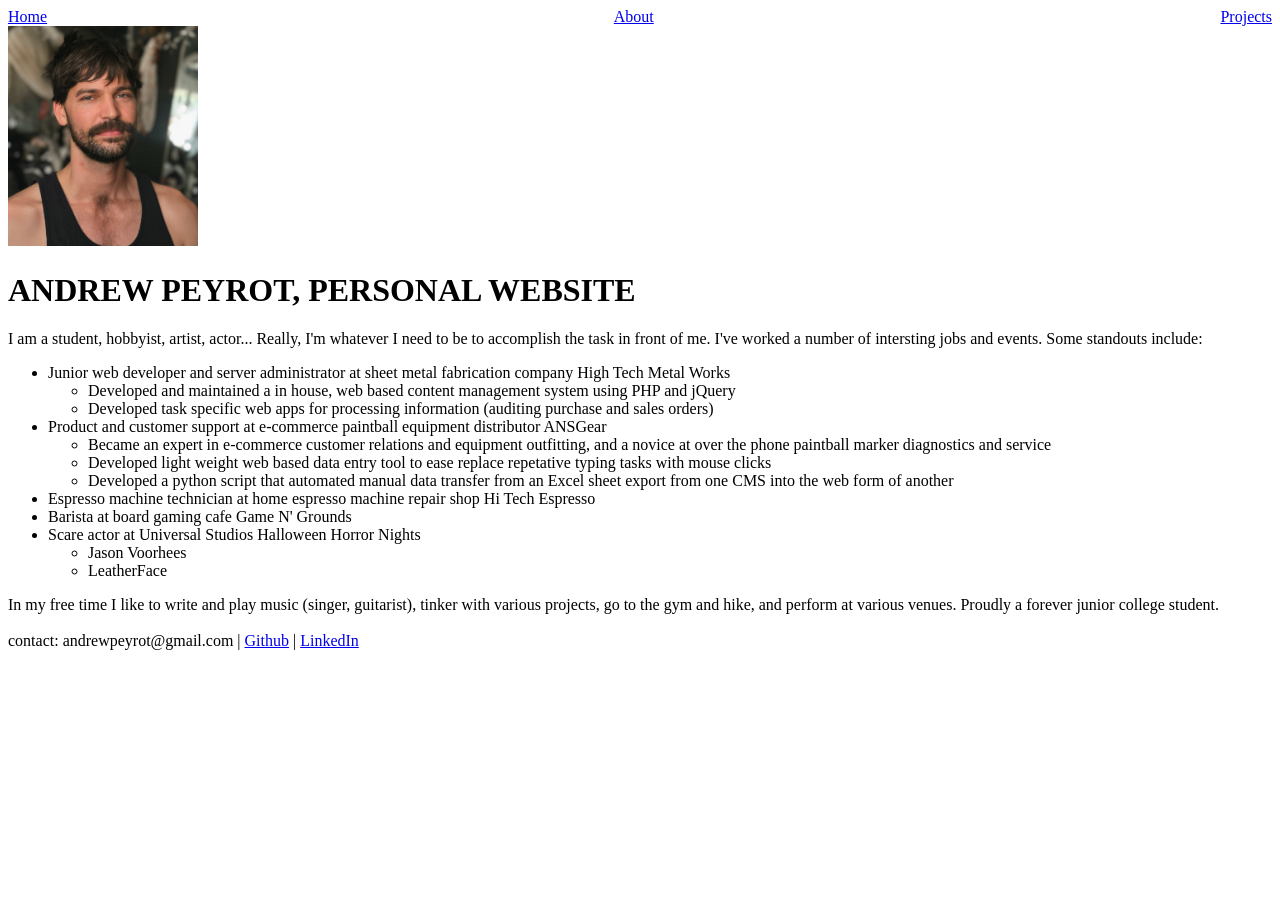
==== about.html @ afb9fe5c "Added files for all pages and resources currently planned and available" ====
<!DOCTYPE html>
<html>
	<head>
		<title>ANDREW PEYROT, PERSONAL WEBSITE</title>
		<link rel="stylesheet" href="./styleSheet.css">
	</head>
	<body>
    <div class="nav">
      <a href="./index.html">Home</a>
      <a href="./about.html">About</a>
      <a href="./projects.html">Projects</a>
    </div>
		<img class="portrait" src="./resources/me.jpg">
		<h1>ANDREW PEYROT, PERSONAL WEBSITE</h1>
		<p>I am a student, hobbyist, artist, actor... Really, I'm whatever I need to be to accomplish the task in front of me. I've worked a number of intersting jobs and events. Some standouts include: 
    </p>
		<ul> 
			<li>Junior web developer and server administrator at sheet metal fabrication company High Tech Metal Works
				<ul>
					<li>Developed and maintained a in house, web based content management system using PHP and jQuery</li>
					<li>Developed task specific web apps for processing information (auditing purchase and sales orders)</li>
				</ul>
			</li>
			<li>Product and customer support at e-commerce paintball equipment distributor ANSGear
				<ul>
					<li>Became an expert in e-commerce customer relations and equipment outfitting, and a novice at over the phone paintball marker diagnostics and service</li>
					<li>Developed light weight web based data entry tool to ease replace repetative typing tasks with mouse clicks</li>
					<li>Developed a python script that automated manual data transfer from an Excel sheet export from one CMS into the web form of another</li>
				</ul>
			</li>
			<li>Espresso machine technician at home espresso machine repair shop Hi Tech Espresso</li>
			<li>Barista at board gaming cafe Game N' Grounds</li>
			<li>Scare actor at Universal Studios Halloween Horror Nights
				<ul>
					<li>Jason Voorhees</li>
					<li>LeatherFace</li>
				</ul>
		</ul>
		In my free time I like to write and play music (singer, guitarist), tinker with various projects, go to the gym and hike, and perform at various venues. Proudly a forever junior college student. 

    <br><br>contact: andrewpeyrot@gmail.com | <a href="https://github.com/mr-weeto">Github</a> | <a href="https://www.linkedin.com/in/andrew-peyrot-27940419a/">LinkedIn</a>


	</body>
</html>
---- styleSheet.css ----
:root {
  --boxHeight: 400px; 
}
/**/
.container {
  display: grid;
  grid-template-areas:
    "content content content"
    "content content content"
    "content content content";
  grid-template-columns: 1fr 1fr 1fr ;
  gap: 3px;
  background-color: #e7f1f2;
  border-color: #e7f1f2;
  padding: 5px;
  text-align: center;
}
.single-item-container {
  display: flex;
  justify-content: center;
  gap: 3px;
  background-color: #e7f1f2;
  padding: 5px;
  text-align: center;
  font-size:40px;
}
.container div {
  display: flex;
  text-align: center;
  flex-direction: column;
  background-color: white;
  border-color: #e7f1f2;
  object-fit: contain;
  width:100%;
  cursor: pointer;
}
.image-container {
  width: 200px;
  height: 300px;
  border: 1px solid black;
  -webkit-filter: brightness(100%);
	-moz-filter: brightness(100%);
	-o-filter: brightness(100%);
	-ms-filter: brightness(100%);
	filter: brightness(100%);
}
.image-container:hover {
  -webkit-filter: brightness(75%);
	-moz-filter: brightness(75%);
	-o-filter: brightness(75%);
	-ms-filter: brightness(75%);
	filter: brightness(75%);
}
.image-container img {
  width: 50%;
  height: 50%;
  object-fit: contain;
  margin-left: auto;
  margin-right: auto;
}
.project-image-container img {
  width: 100%;
  height: 100%;
  display: flex;
  align-items: center;
}
.portrait {
	max-width:15%;
	height:auto
}
.nav {
  display: flex;
  justify-content: space-between;
  align-items: center;
}
.image-crop {
  width: 300px;
  height: 50px;
  overflow: hidden;
}

.image-crop img {
  width: 100%;
  height: 100%;
  object-fit: cover;          /* fills container and crops */
  object-position: 50% 27%;   /* shift visible area */
}
.pixel-art {
  image-rendering: pixelated;
  image-rendering: -moz-crisp-edges;
  image-rendering: crisp-edges;
}
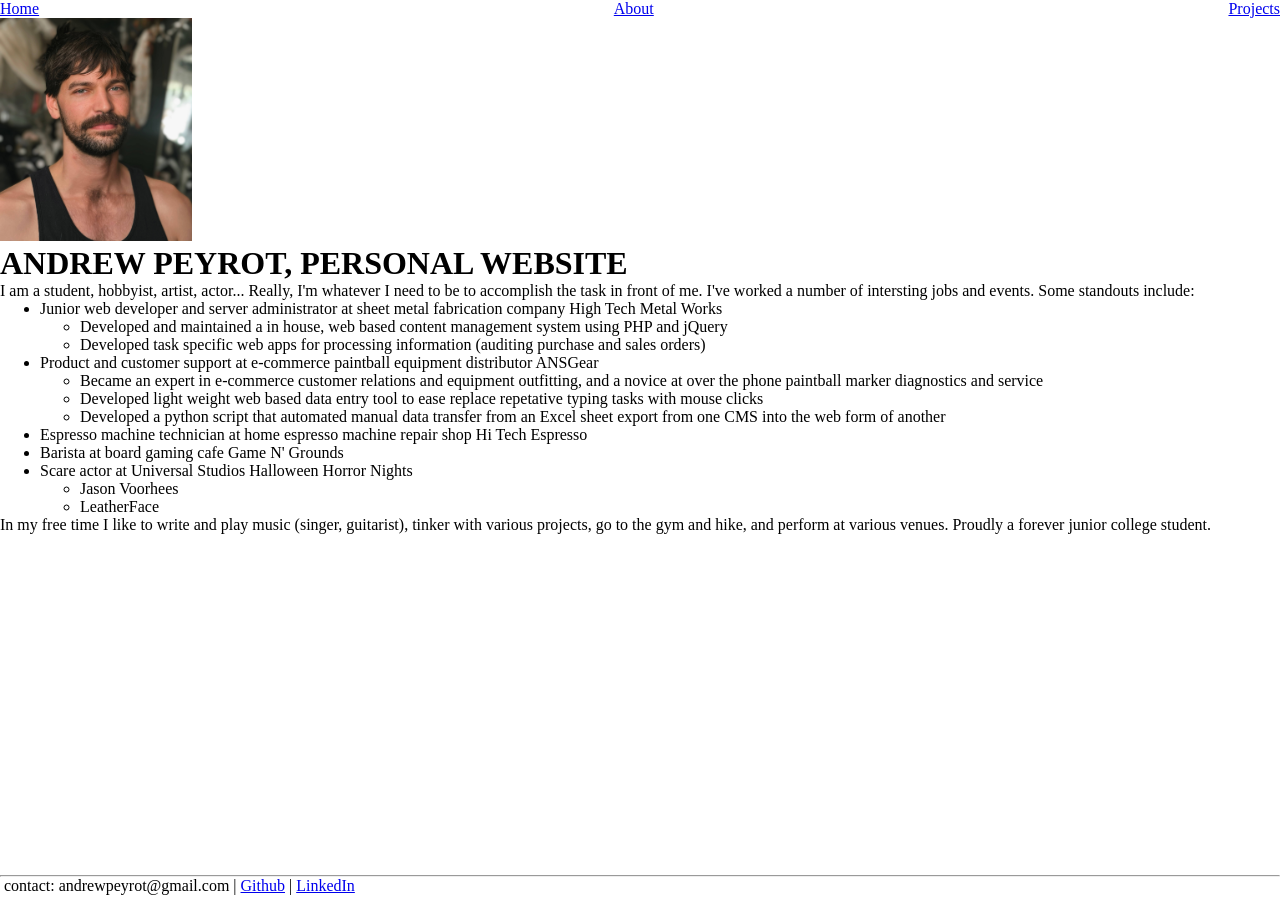
==== commit 8d5135c5: "-fixed broken nav bar in project view -added vertical lines in certain views for styline" ====
--- a/about.html
+++ b/about.html
@@ -5,41 +5,43 @@
 		<link rel="stylesheet" href="./styleSheet.css">
 	</head>
 	<body>
-    <div class="nav">
-      <a href="./index.html">Home</a>
-      <a href="./about.html">About</a>
-      <a href="./projects.html">Projects</a>
+    <div class="wrapper">
+      <div class="nav">
+        <a href="./index.html">Home</a>
+        <a href="./about.html">About</a>
+        <a href="./projects.html">Projects</a>
+      </div>
+      <img class="portrait" src="./resources/me.jpg">
+      <h1>ANDREW PEYROT, PERSONAL WEBSITE</h1>
+      <p>I am a student, hobbyist, artist, actor... Really, I'm whatever I need to be to accomplish the task in front of me. I've worked a number of intersting jobs and events. Some standouts include: 
+      </p>
+      <ul> 
+        <li>Junior web developer and server administrator at sheet metal fabrication company High Tech Metal Works
+          <ul>
+            <li>Developed and maintained a in house, web based content management system using PHP and jQuery</li>
+            <li>Developed task specific web apps for processing information (auditing purchase and sales orders)</li>
+          </ul>
+        </li>
+        <li>Product and customer support at e-commerce paintball equipment distributor ANSGear
+          <ul>
+            <li>Became an expert in e-commerce customer relations and equipment outfitting, and a novice at over the phone paintball marker diagnostics and service</li>
+            <li>Developed light weight web based data entry tool to ease replace repetative typing tasks with mouse clicks</li>
+            <li>Developed a python script that automated manual data transfer from an Excel sheet export from one CMS into the web form of another</li>
+          </ul>
+        </li>
+        <li>Espresso machine technician at home espresso machine repair shop Hi Tech Espresso</li>
+        <li>Barista at board gaming cafe Game N' Grounds</li>
+        <li>Scare actor at Universal Studios Halloween Horror Nights
+          <ul>
+            <li>Jason Voorhees</li>
+            <li>LeatherFace</li>
+          </ul>
+      </ul>
+      In my free time I like to write and play music (singer, guitarist), tinker with various projects, go to the gym and hike, and perform at various venues. Proudly a forever junior college student. 
     </div>
-		<img class="portrait" src="./resources/me.jpg">
-		<h1>ANDREW PEYROT, PERSONAL WEBSITE</h1>
-		<p>I am a student, hobbyist, artist, actor... Really, I'm whatever I need to be to accomplish the task in front of me. I've worked a number of intersting jobs and events. Some standouts include: 
-    </p>
-		<ul> 
-			<li>Junior web developer and server administrator at sheet metal fabrication company High Tech Metal Works
-				<ul>
-					<li>Developed and maintained a in house, web based content management system using PHP and jQuery</li>
-					<li>Developed task specific web apps for processing information (auditing purchase and sales orders)</li>
-				</ul>
-			</li>
-			<li>Product and customer support at e-commerce paintball equipment distributor ANSGear
-				<ul>
-					<li>Became an expert in e-commerce customer relations and equipment outfitting, and a novice at over the phone paintball marker diagnostics and service</li>
-					<li>Developed light weight web based data entry tool to ease replace repetative typing tasks with mouse clicks</li>
-					<li>Developed a python script that automated manual data transfer from an Excel sheet export from one CMS into the web form of another</li>
-				</ul>
-			</li>
-			<li>Espresso machine technician at home espresso machine repair shop Hi Tech Espresso</li>
-			<li>Barista at board gaming cafe Game N' Grounds</li>
-			<li>Scare actor at Universal Studios Halloween Horror Nights
-				<ul>
-					<li>Jason Voorhees</li>
-					<li>LeatherFace</li>
-				</ul>
-		</ul>
-		In my free time I like to write and play music (singer, guitarist), tinker with various projects, go to the gym and hike, and perform at various venues. Proudly a forever junior college student. 
-
-    <br><br>contact: andrewpeyrot@gmail.com | <a href="https://github.com/mr-weeto">Github</a> | <a href="https://www.linkedin.com/in/andrew-peyrot-27940419a/">LinkedIn</a>
-
+    <div class="footer">
+      <hr>&nbspcontact: andrewpeyrot@gmail.com | <a href="https://github.com/mr-weeto">Github</a> | <a href="https://www.linkedin.com/in/andrew-peyrot-27940419a/">LinkedIn</a>
+   </div>
 
 	</body>
 </html>
--- a/styleSheet.css
+++ b/styleSheet.css
@@ -1,7 +1,13 @@
 :root {
   --boxHeight: 400px; 
+  --accentColor: #e7f1f2;
 }
-/**/
+* {
+  margin: 0;
+}
+html, body {
+  height: 100%;
+}
 .container {
   display: grid;
   grid-template-areas:
@@ -10,26 +16,38 @@
     "content content content";
   grid-template-columns: 1fr 1fr 1fr ;
   gap: 3px;
-  background-color: #e7f1f2;
-  border-color: #e7f1f2;
+  background-color: var(--accentColor);
+  border-color: var(--accentColor);
   padding: 5px;
   text-align: center;
+  min-height: 100%;
+}
+.wrapper{
+  min-height: 100%;
+  /* equal to footer height */
+  margin-bottom: -25px; 
+}
+.wrapper:after {
+  content: "";
+  display: block;
 }
 .single-item-container {
   display: flex;
   justify-content: center;
   gap: 3px;
-  background-color: #e7f1f2;
+  background-color: var(--accentColor); 
   padding: 5px;
   text-align: center;
   font-size:40px;
+  min-height: 100%;
+  width:100%;
 }
 .container div {
   display: flex;
   text-align: center;
   flex-direction: column;
   background-color: white;
-  border-color: #e7f1f2;
+  border-color: var(--accentColor); 
   object-fit: contain;
   width:100%;
   cursor: pointer;
@@ -90,3 +108,8 @@
   image-rendering: -moz-crisp-edges;
   image-rendering: crisp-edges;
 }
+.footer, .wrapper:after {
+  height: 25px; 
+}
+.footer {
+}
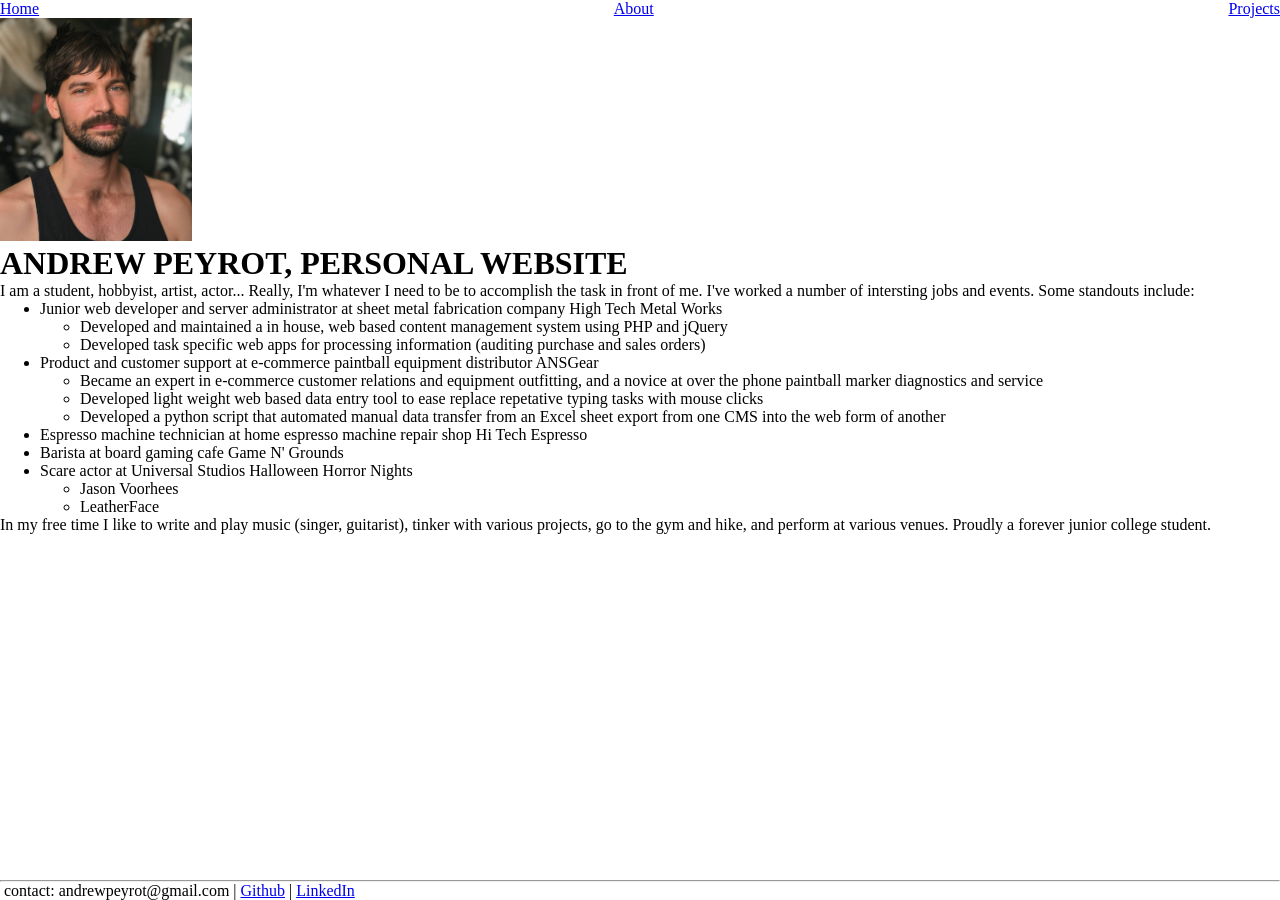
==== commit 9a87c196: "fixed issues with footer and scrolling." ====
--- a/about.html
+++ b/about.html
@@ -42,6 +42,5 @@
     <div class="footer">
       <hr>&nbspcontact: andrewpeyrot@gmail.com | <a href="https://github.com/mr-weeto">Github</a> | <a href="https://www.linkedin.com/in/andrew-peyrot-27940419a/">LinkedIn</a>
    </div>
-
 	</body>
 </html>
--- a/styleSheet.css
+++ b/styleSheet.css
@@ -7,6 +7,13 @@
 }
 html, body {
   height: 100%;
+}
+body {
+  display: flex;
+  flex-direction: column;
+}
+.wrapper {
+  flex: 1;
 }
 .container {
   display: grid;
@@ -22,15 +29,6 @@
   text-align: center;
   min-height: 100%;
 }
-.wrapper{
-  min-height: 100%;
-  /* equal to footer height */
-  margin-bottom: -25px; 
-}
-.wrapper:after {
-  content: "";
-  display: block;
-}
 .single-item-container {
   display: flex;
   justify-content: center;
@@ -39,8 +37,6 @@
   padding: 5px;
   text-align: center;
   font-size:40px;
-  min-height: 100%;
-  width:100%;
 }
 .container div {
   display: flex;
@@ -108,8 +104,5 @@
   image-rendering: -moz-crisp-edges;
   image-rendering: crisp-edges;
 }
-.footer, .wrapper:after {
-  height: 25px; 
-}
 .footer {
 }
